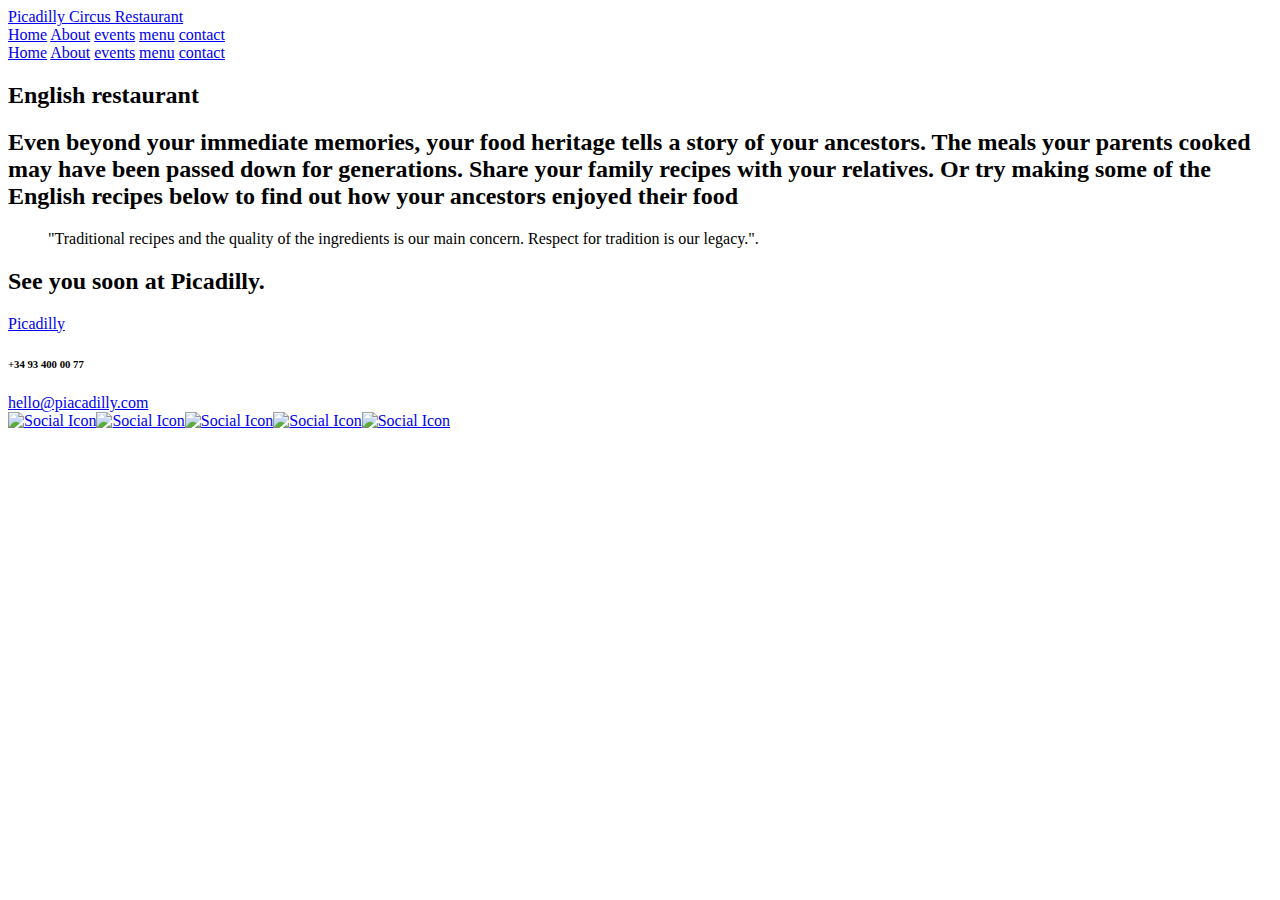
==== about.html @ 37674611 "Add files via upload" ====
<!DOCTYPE html>
<html>

<head>
  <meta charset="utf-8">
  <meta name="viewport" content="width=device-width,initial-scale=1">
  <meta name="generator" content="Site Designer ragonba3">
  <title>about</title>
  <link rel="stylesheet" href="css/foundation.min.css">
  <link rel="stylesheet" href="css/wireframe-theme.min.css">
  <script>document.createElement( "picture" );</script>
  <script class="picturefill" async="async" src="js/picturefill.min.js"></script>
  <link rel="stylesheet" href="css/main.css">
  <link rel="stylesheet" href="https://fonts.googleapis.com/css?family=Archivo:400,i%7CErica+One%7CJosefin+Sans%7CRoboto%7CWork+Sans">
</head>

<body class="body-1 no-js">
  <div class="container">
    <div class="container header">
      <div class="container menu-bar"><a class="link-text home-item-menu" href="index.html"><span class="text-link-text-1">Picadilly Circus Restaurant</span></a><a class="glyph menu-toggler" href="#" data-toggle="menu"><i class="coffeecup-icons-menu3"></i></a></div>
      <div class="container menu-wrapper mobile-menu" id="menu" data-toggler="show-menu">
        <a class="link-text menu-item" href="index.html" data-toggle="menu">Home</a>
        <a class="link-text menu-item" href="about.html" data-toggle="menu">About</a>
        <a class="link-text menu-item" href="events.html" data-toggle="menu">events</a>
        <a class="link-text menu-item" href="index.html#menu-kobe" data-toggle="menu">menu</a>
        <a class="link-text menu-item" href="contact.html" data-toggle="menu">contact</a>
      </div>
      <div class="container menu-wrapper desktop-menu" data-toggler="show-menu">
        <a class="link-text menu-item" href="index.html">Home</a>
        <a class="link-text menu-item" href="about.html">About</a>
        <a class="link-text menu-item" href="events.html">events</a>
        <a class="link-text menu-item" href="index.html#menu-kobe">menu</a>
        <a class="link-text menu-item" href="contact.html">contact</a>
      </div>
    </div>
  </div>
  <div class="container hero-section-project"></div>
  <div class="container container-1"><span class="glyph font-icon font-icon-3"><i class="coffeecup-icons-fish"></i></span>
    <h3></h3>
    <h2 class="heading-2">English restaurant<br></h2>
    <h2 class="subheading">Even beyond your immediate memories, your food heritage tells a story of your ancestors. The meals your parents cooked may have been passed down for generations.&nbsp;Share your family recipes with your relatives. Or try making some of the English recipes below to find out how your ancestors enjoyed their food</h2>
  </div>
  <div class="surrounding-padding-col contact-large-quote container">
    <div class="container six-hundred-centered-cont contact-large-quote-cont">
      <blockquote class="contact-large-quote-text light">"Traditional recipes and the quality of the ingredients is our main concern. <span class="blockquote-text-1">Respect for tradition is our legacy.".</span><br></blockquote>
    </div>
  </div>
  <div class="container container-1">
    <h3></h3>
    <h2 class="see-you-soon" id="heading-4-copy-1">See you soon at Picadilly.<br></h2>
  </div>
  <div class="container container-12" id="container-5">
    <div class="container container-photo"></div>
    <div class="container container-photo" id="container-1"></div>
    <div class="container container-photo" id="container-2"></div>
    <div class="container container-photo" id="container-3"></div>
    <div class="container container-photo" id="container-4"></div>
  </div>
  <div class="container container-footer" id="footer">
    <div class="container row container-11">
      <div class="container columns small-12 medium-4 large-4 container-14"><a class="link-text home-item-menu" href="index.html">Picadilly</a></div>
      <div class="container columns small-12 medium-4 large-4 container-13">
        <h6 class="heading-phone">+34 93 400 00 77</h6>
        <a class="link-text footer-link" href="#">hello@piacadilly.com</a>
      </div>
      <div class="container columns small-12 medium-4 large-4 container-15">
        <div class="container container-16">
          <div class="container social-wrapper"><a href="#" target="_blank" class="social-image social-icon"><img class="facebook-icon" src="./socialicons/webicon-facebook.png" alt="Social Icon"></a><a href="#" target="_blank" class="social-image social-icon"><img class="twitter-icon" src="./socialicons/webicon-twitter.png" alt="Social Icon"></a><a href="#" target="_blank" class="social-image social-icon"><img class="linkedin-icon" src="./socialicons/webicon-linkedin.png" alt="Social Icon"></a><a href="#" target="_blank" class="social-image social-icon"><img class="instagram-icon" src="./socialicons/webicon-instagram.png" alt="Social Icon"></a><a href="#" target="_blank" class="social-image social-icon"><img class="vimeo-icon" src="./socialicons/webicon-vimeo.png" alt="Social Icon"></a></div>
        </div>
      </div>
    </div>
  </div>
  <script src="js/jquery.min.js"></script>
  <script src="js/outofview.js"></script>
  <script src="js/what-input.min.js"></script>
  <script src="js/foundation.min.js"></script>
  <script>$(document).foundation();</script>
</body>

</html>
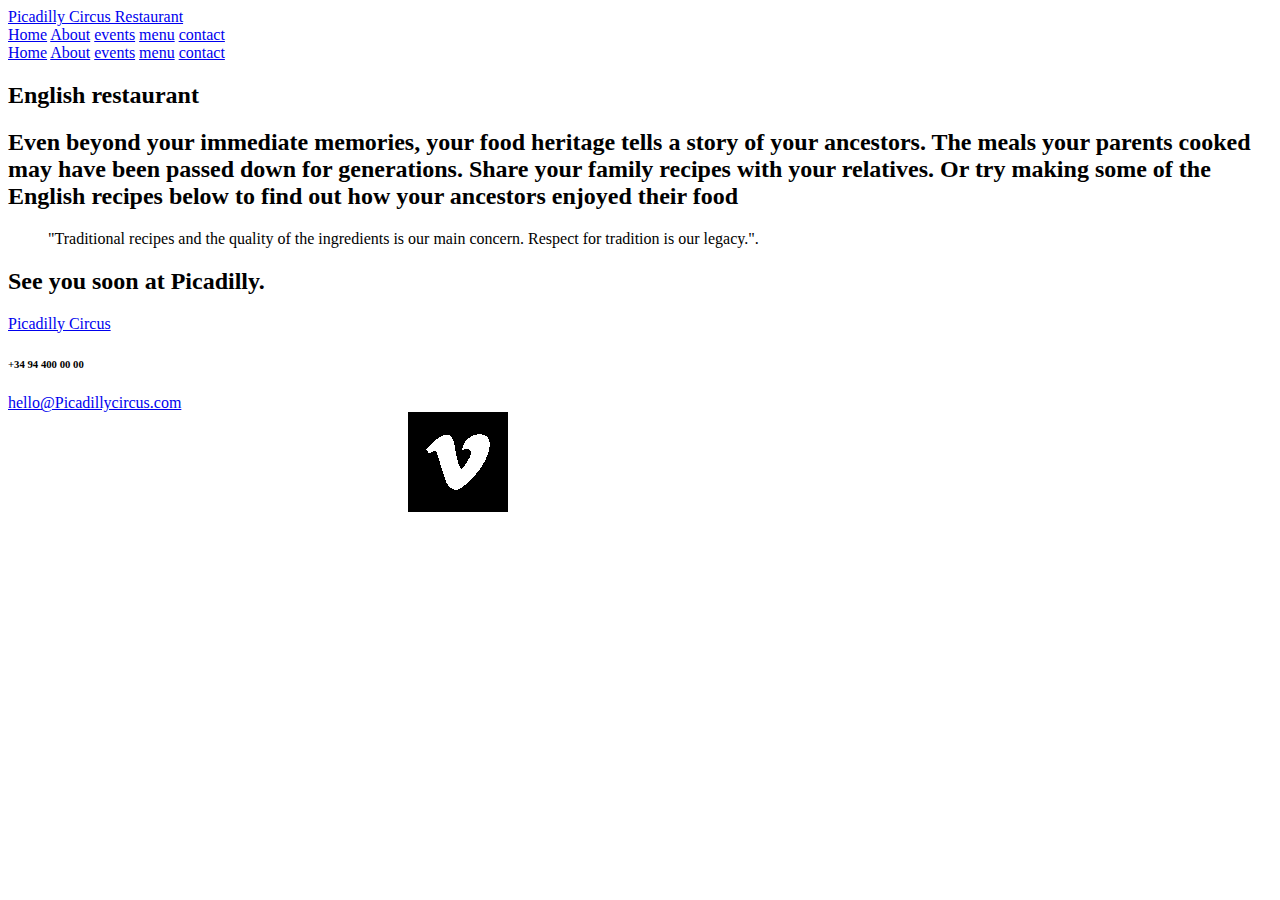
==== commit 3bb4fb1d: "Add files via upload" ====
--- a/about.html
+++ b/about.html
@@ -11,10 +11,10 @@
   <script>document.createElement( "picture" );</script>
   <script class="picturefill" async="async" src="js/picturefill.min.js"></script>
   <link rel="stylesheet" href="css/main.css">
-  <link rel="stylesheet" href="https://fonts.googleapis.com/css?family=Archivo:400,i%7CErica+One%7CJosefin+Sans%7CRoboto%7CWork+Sans">
+  <link rel="stylesheet" href="https://fonts.googleapis.com/css?family=Archivo%7CChela+One%7CErica+One%7CJosefin+Sans%7CRoboto%7CWork+Sans">
 </head>
 
-<body class="body-1 no-js">
+<body class="no-js">
   <div class="container">
     <div class="container header">
       <div class="container menu-bar"><a class="link-text home-item-menu" href="index.html"><span class="text-link-text-1">Picadilly Circus Restaurant</span></a><a class="glyph menu-toggler" href="#" data-toggle="menu"><i class="coffeecup-icons-menu3"></i></a></div>
@@ -22,14 +22,14 @@
         <a class="link-text menu-item" href="index.html" data-toggle="menu">Home</a>
         <a class="link-text menu-item" href="about.html" data-toggle="menu">About</a>
         <a class="link-text menu-item" href="events.html" data-toggle="menu">events</a>
-        <a class="link-text menu-item" href="index.html#menu-kobe" data-toggle="menu">menu</a>
+        <a class="link-text menu-item" href="index.html#menu-picadilly" data-toggle="menu">menu</a>
         <a class="link-text menu-item" href="contact.html" data-toggle="menu">contact</a>
       </div>
       <div class="container menu-wrapper desktop-menu" data-toggler="show-menu">
         <a class="link-text menu-item" href="index.html">Home</a>
         <a class="link-text menu-item" href="about.html">About</a>
         <a class="link-text menu-item" href="events.html">events</a>
-        <a class="link-text menu-item" href="index.html#menu-kobe">menu</a>
+        <a class="link-text menu-item" href="index.html#menu-picadilly">menu</a>
         <a class="link-text menu-item" href="contact.html">contact</a>
       </div>
     </div>
@@ -47,21 +47,23 @@
   </div>
   <div class="container container-1">
     <h3></h3>
-    <h2 class="see-you-soon" id="heading-4-copy-1">See you soon at Picadilly.<br></h2>
+    <h2 class="see-you-soon" id="heading-4-copy-1"><span class="heading-text-13">See you soon at Picadilly.</span><br></h2>
   </div>
-  <div class="container container-12" id="container-5">
+  <div class="container container-12">
     <div class="container container-photo"></div>
     <div class="container container-photo" id="container-1"></div>
     <div class="container container-photo" id="container-2"></div>
     <div class="container container-photo" id="container-3"></div>
     <div class="container container-photo" id="container-4"></div>
+    <div class="container container-photo" id="container-5"></div>
   </div>
   <div class="container container-footer" id="footer">
     <div class="container row container-11">
-      <div class="container columns small-12 medium-4 large-4 container-14"><a class="link-text home-item-menu" href="index.html">Picadilly</a></div>
+      <div class="container columns small-12 medium-4 large-4 container-14"><a class="link-text home-item-menu" href="index.html">Picadilly Circus</a></div>
       <div class="container columns small-12 medium-4 large-4 container-13">
-        <h6 class="heading-phone">+34 93 400 00 77</h6>
-        <a class="link-text footer-link" href="#">hello@piacadilly.com</a>
+        <h6 class="heading-phone">+34 94 400 00 00</h6>
+        <a class="link-text footer-link" href="#">hello@Picadillycircus.com</a>
+        
       </div>
       <div class="container columns small-12 medium-4 large-4 container-15">
         <div class="container container-16">
